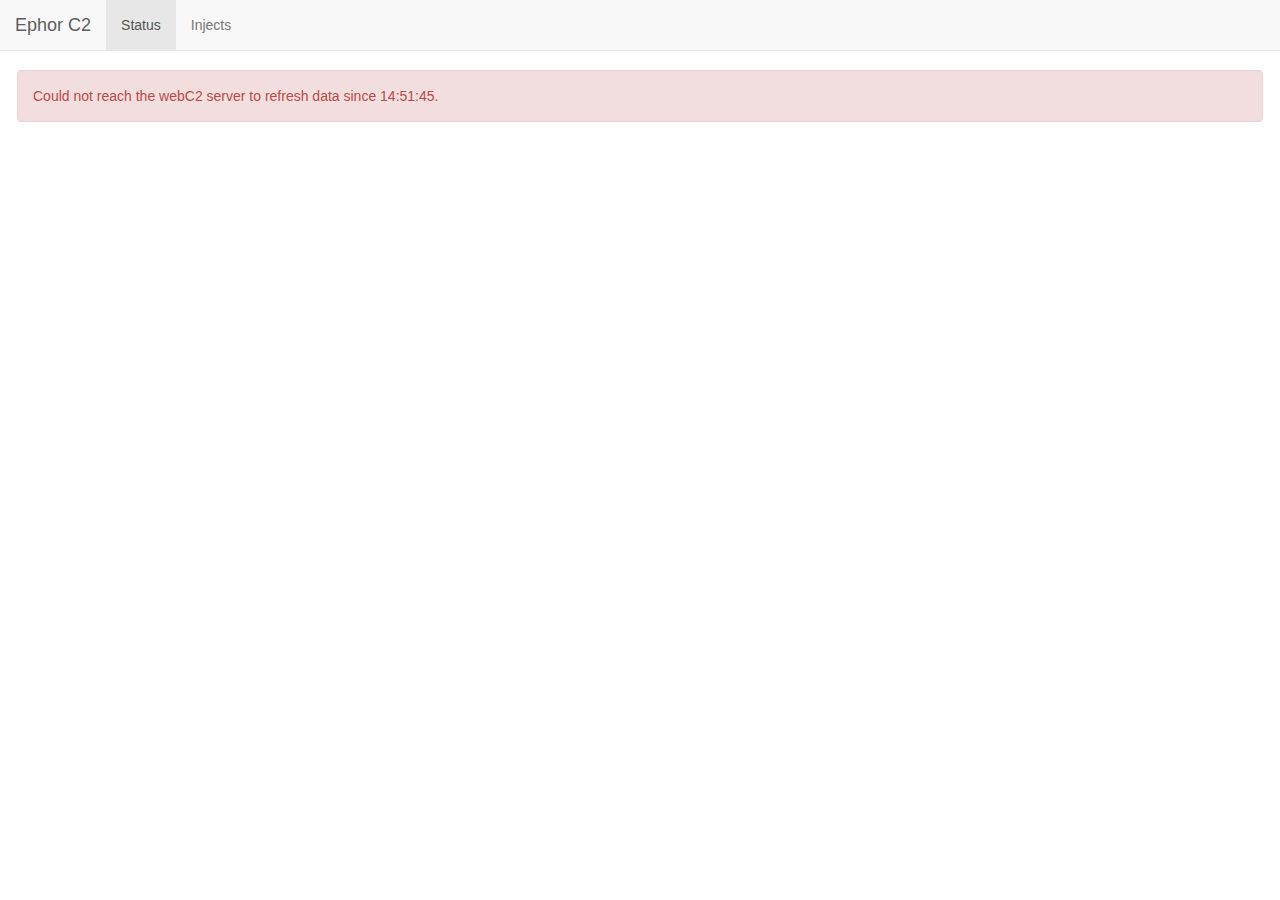
==== app/web/webroot/index.html @ 98bf1b29 "Initial Commit" ====
<!DOCTYPE html>

<!--************************************************************************************************************************************************
    * AUTHORS: Jonathan Miller, O-2; Nathaniel Hart, O-1; Katie Tiedemann, O-1
    * CREATION DATE: 22 August 2013
    * PAGE NAME: index.html
    * DESCRIPTION: 
    *   Original Intent: Home page for Ephor C2 interface. Displays running ranges, provides details about the range, and injects currently
    *   running on each range. Includes a navigation bar header. This page is designed with the intent of displaying information rather
    *   than being an interactive page. The only interactive objects on the page are the details button for displaying range information, 
    *   the details pop up for inject information when a user clicks on an inject, and the stop inject button. 
*************************************************************************************************************************************************-->

<html>
    <head>
        <meta http-equiv="X-UA-Compatible" content="IE=edge"/>
        <title>Ephor - Status</title>
        <!-- Bootstrap -->
        <link href="css/bootstrap.min.css" rel="stylesheet" media="all">
        <link href="style.css" rel="stylesheet" media="all">
    </head>
<body>
    <div id="content">

        <!-- Navigation bar -->
        <nav class="navbar navbar-default navbar-fixed-top" role="navigation">
            <div class="navbar-header">
                <a class="navbar-brand" href="index.html" title="The ephors (from the Greek for 'on' or 'over' and the Greek word for 'to see'; i.e. 'one who oversees') were leaders of ancient Sparta and shared power with the Spartan kings.">Ephor C2</a>
            </div>   
            <div class="collapse navbar-collapse navbar-ex1-collapse">
                <ul class="nav navbar-nav">
                    <li class="active"><a href="index.html">Status</a></li>
                    <li><a href="injects.html">Injects</a></li>
                    <!-- <li><a href="interact.html">Interact</a></li> -->
                </ul>
                <div class="navbar-right">
                    <p id="lastUpdate" class="navbar-text"></p>
                </div>
            </div>
        </nav>

    <!-- Status panels displayed here (loaded dynamically via ajax) -->
    </div> <!-- end content -->
<!--rsr - this is interfering with dynamic content, and I don't know enough html to fix it 

    <div id="footer">
        <nav class="navbar navbar-default navbar-fixed-bottom" role="navigation">
            <div class="navbar-footer">
                <p> Inject Icon Descriptions: </p>
                <span class="glyphicon glyphicon-ok-sign green"></span> Inject is running.<br>
                <span class="glyphicon glyphicon-minus-sign red"></span> Inject is not running.<br>
                <span class="glyphicon glyphicon-question-sign black"></span> Inject is not running on this service. No error.
            </div>
        </nav>
    </div>
-->
    <script type="text/javascript" src="js/config.js"></script>
    <script type="text/javascript" src="js/jquery-1.10.2.min.js"></script>
    <script type="text/javascript" src="js/bootstrap.min.js"></script>
    <script type="text/javascript" src="js/tooltip.js"></script> 
    <script type="text/javascript" src="js/bootbox.js"></script>
    
    <script>
    $.ajaxSetup({
        // Disable caching of AJAX responses
        cache: false
    });
    
    /** loadDashboard()
        * Displays the clients, grouped by range, in bootstrap tile format on the homepage. Each tile is colored based on the status of the range, (RUNNING, STOPPED, WAITING, UNKNOWN, ERROR).
        * The tile then displays range information followed by a table listing of the clients with injects running on them. Displays IP address, inject type, inject status, and an inject
        * stop button. 
    */
    function loadDashboard(){
        var data = '';
        var client_length = 0;
        
        /** 
            * Grab the json data from the server
        */
        $.get('json', function(data) {
            // Remove all the old things
            $('.row').remove();

            // Grid layout of ranges
            newRows = '';

            /** 
            * Get each range out of the json data. 
            */
            $.each(data, function(range_index, rangeC2) {
                // New row logic
                newPanel = '';
                if(range_index % config.statusHorizPanels == 0){
                    newPanel += '<div class="row">';
                }
                // Find the number of clients
                //client_length = rangeC2.clients.length;
                client_length = rangeC2.clients.length;
                $.each(rangeC2.clients, function(client_index, client) {
                    // Dont show temporary range clients
                    if(client.state == 5) {
                        client_length -= 1;
                    }
                });
                // Bootstrap panels to display each range
                newPanel +=
                '<div class="col-md-' + columnWidthSubstitution(config.statusHorizPanels) + '">' +
                    // Set panel color
                    '<div class="panel panel-' + stateToColorName(rangeC2.state)[0] + '">' +   
                        '<div id="' + rangeC2.rangeName  + '" class="panel-heading popoverTrigger" href="#" data-content="' + rangeC2.errorString  + '" ';
                            // If the range has a error create a popover. Popover populated line ~175
                            if(rangeC2.errorString != ""){
                                newPanel += 'rel="popover" data-placement="bottom" data-original-title="Range Details" data-trigger="hover"';
                            }
                            // Display title bar of range with a temporary range client
                            if (rangeC2.clients.length - client_length > 0) {
                               newPanel += '>' +
                               '<h3 class="panel-title">' + rangeC2.rangeName + '<span class="badge pull-right">' + client_length + ' Clients, ' 
                                  + (rangeC2.clients.length - client_length) + ' Range </span>' + '</h3>' + '</div>' + // end panel-heading
                               '<div class="panel-body">' +
                                  '<p>Range IP : ' + rangeC2.c2ExternalIP + '</p>' +
                                  '<br>' +
                                  '<table class="table table-hover">';
                            // Display title bar of a range with no temp clients
                            } else {
                               newPanel += '>' +
                               '<h3 class="panel-title">' + rangeC2.rangeName + '<span class="badge pull-right">' + client_length + ' Clients</span>' + 
                                   '</h3>' + '</div>' + // end panel-heading
                               '<div class="panel-body">' +                                             
                                  '<p>Range IP : ' + rangeC2.c2ExternalIP + '</p>' +
                                  '<br>' +
                                  '<table class="table table-hover" style="width:50">';
                            }
                            /** 
                            * Get each client from the range. 
                            */
                            $.each(rangeC2.clients, function(client_index, client) { 
                                // Only show clients that have more than 0 injects running in the table.
                                if(client.injects.length > 0) {
                                    newPanel += '<tr><td rowspan="' + (client.injects.length+1).toString() + '">' + client.ip + '</td></tr>';
                                }
                                function getGlyphiconForState(state){
                                    switch(state){
                                        case 0:
                                        return "glyphicon glyphicon-ok-sign";
                                        break;
                                        case 1:
                                        return "glyphicon glyphicon-minus-sign";
                                        break;
                                    }
                                    return "glyphicon glyphicon-question-sign";
                                }
                                /** 
                                * Get each inject running on the range. 
                                */
                                $.each(client.injects, function(injects_index, inject) {
                                     //if(injects_index != 0) newPanel += '<tr>';
                                     newPanel += '<tr class="clickRow" data-json="'+JSON.stringify(inject).replace(/'/g,'\\"').replace(/"/g,"'")+'">';
                                     newPanel += '<td>' + inject.humanName + '</td>' +
                                         '<td style="white-space:nowrap">' +
                                             '<span title="WebC2 Status" style="color:'+stateToColorName(inject.webC2Inject.state)[2] + 
                                                 '" class="'+ getGlyphiconForState(inject.webC2Inject.state) +'">&thinsp; </span>' +
                                             '<span title="RangeC2 Status" style="color:'+stateToColorName(inject.rangeC2Inject.state)[2] + 
                                                 '" class="'+ getGlyphiconForState(inject.rangeC2Inject.state) +'">&thinsp; </span>' +
                                             '<span title="Client Status" style="color:'+stateToColorName(inject.clientInject.state)[2] + 
                                                 '" class="'+ getGlyphiconForState(inject.clientInject.state) +'">&thinsp; </span>' +
                                         '</td>' +
                                         '<td><a class="close stopInject" data-id="'+inject.id+'" data-target="'+inject.target+'">x</a></tr>';
                                         '</tr>';
                                });
                            newPanel += '</tr>';
                            });
                            newPanel += '</table>' +
                            '<div class="btn-group">' +
                                '<button class="detailsButton btn btn-default" data-content="' + JSON.stringify(rangeC2).replace(/'/g,'\\"').replace(/"/g,"'") + '">' +
                                    '<span class="glyphicon glyphicon-transfer"></span> Details' +         
                                '</button>' +           
                                '<button class="rebootButton btn btn-default" data-range="'+rangeC2.rangeName+'">' +
                                    '<span class="glyphicon glyphicon-trash"></span> Reboot' +         
                                '</button>' +           
                                '<button class="cleanupButton btn btn-default" data-range="'+rangeC2.rangeName+'">' +
                                    '<span class="glyphicon glyphicon-trash"></span> Cleanup' +         
                                '</button>' +           
                            '</div>' +
                        '</div>' + // end panel-body
                    '</div>' + // end panel
                '</div>'; // end column
                
                // End of row logic
                if(range_index % config.statusHorizPanels == config.statusHorizPanels-1) {
                    newPanel += '</div>';
                }
                
                newRows += newPanel;
            });
            
            // Add the content we just created
            panelPage = $("#content");
            panelPage.append(newRows);
            
            /** 
             * Make all of the ranges into popovers
            */
            $.each(data, function(row_index, rangeC2){
                $('#' + rangeC2.rangeName).popover();
            });

            /**
             * Remove the top AJAX error banner if it exists
             */
            if($('.alert.alert-danger.ajaxError').length != 0){
                $('.alert.alert-danger.ajaxError').fadeOut(function(){
                    $(this).remove();
                });
            }

            $('.cleanupButton').click(function(e){
                var rangeName = $(e.target).data('range');
                bootbox.dialog({
                    message: "Would you like to cleanup all ranges, or just "+rangeName+"?",
                    title: "Cleanup",
                    buttons: {
                        danger: {
                            label: "All ranges",
                            className: "btn-danger",
                            callback: function() {
                                $.post('/', {action: 'inject', option: 'cleanup'});
                            }
                        },
                        main: {
                            label: "Just "+rangeName,
                            className: "btn-primary",
                            callback: function() {
                                $.post('/', {action: 'inject', option: 'cleanup', range: rangeName});
                            }
                        }
                    }
                });
            });
            
            $('.rebootButton').click(function(e){
                var rangeName = $(e.target).data('range');
                bootbox.dialog({
                    message: "Would you like to reboot all ranges, or just "+rangeName+"?",
                    title: "Cleanup",
                    buttons: {
                        danger: {
                            label: "All ranges",
                            className: "btn-danger",
                            callback: function() {
                                $.each(data, function(range_index, rangeC2) {
                                    $.post('/', {action: 'maint', option: 'rebootRange', target: rangeC2.rangeName});
                                });
                            }
                        },
                        main: {
                            label: "Just "+rangeName,
                            className: "btn-primary",
                            callback: function() {
                                $.post('/', {action: 'maint', option: 'rebootRange', target: rangeName});
                            }
                        }
                    }
                });
            });

            // Set the time of the last update, upper right hand corner
            $('#lastUpdate').text("Last update: "+getTimeString());

            /**
             ************************************************************************************************************************************************
             * Make the click handlers for object created in loadDashboard()
             ************************************************************************************************************************************************
             */
                
            /** 
             * Add a click function to pop up the detailed information about the range, clients and injects. 
             */
            $('.detailsButton').click(function(e){
                row = $(this);
                data = JSON.parse(row.data('content').replace(/'/g,'"'));
                
                // Create and populate the boot box object 
                bootbox.dialog({
                    message: "<pre>" + DumpObjectIndented(data) + "</pre>",
                    title: data.rangeName + " Details",
                    buttons: {},
                    onEscape: function(){
                        bootbox.hideAll();
                    }
                });
            });
            

            /** 
             * This is for the extra details about each inject. Creates a pop up dialog with all known information about the inject.
             * Is triggered by a click on the row of the inject.
            */
            $('.clickRow').click(function(e){
                row = $(this);
                data = JSON.parse(row.data('json').replace(/'/g,'"').replace(/\n/g,'\\n').replace(/\t/g, '\\t'));
                dlgMessage = "" + 
                    'Unique ID: ' + data.id + 
                    '</br>Name of module: ' + data.moduleFile.name + '.py' +
                             '<dl>';
                                 if(data.response.length > 0){
                                     dlgMessage = dlgMessage + 
                                     '<dt>Response:</dt>' + 
                                     '<pre>' + data.response + '</pre>' +
                                     '<br>';
                                 }
                                 dlgMessage = dlgMessage + 
                                 '<dt>WebC2 Server:</dt>' + 
                                 '<dd>Arguments: ' + DumpObjectIndented(data.webC2Inject.args).replace(/'[0-9]*' : /g,"") + '</dd>';
                                 if(data.webC2Inject.errorString.length > 0){
                                     dlgMessage = dlgMessage + 
                                     '<dd>Error info: ' + data.webC2Inject.errorString + '</dd>';
                                 }
                                 dlgMessage = dlgMessage + 
                                 '<dd>pid: ' + data.webC2Inject.pid + '</dd>' + 
                                 '<dd>fd: ' + data.webC2Inject.fd + '</dd>' + 
                                 '<dt>RangeC2 Server:</dt>' + 
                                 '<dd>Arguments: ' + DumpObjectIndented(data.rangeC2Inject.args).replace(/'[0-9]*' : /g,"") + '</dd>';
                                 if(data.rangeC2Inject.errorString.length > 0){
                                     dlgMessage = dlgMessage + 
                                     '<dd>Error info: ' + data.rangeC2Inject.errorString + '</dd>';
                                 }
                                 dlgMessage = dlgMessage + 
                                 '<dd>pid: ' + data.rangeC2Inject.pid + '</dd>' + 
                                 '<dt>Client:</dt>' + 
                                 '<dd>Arguments: ' + DumpObjectIndented(data.clientInject.args).replace(/'[0-9]*' : /g,"") + '</dd>';
                                 if(data.clientInject.errorString.length > 0){
                                     dlgMessage = dlgMessage + 
                                     '<dd>Error info: ' + data.clientInject.errorString + '</dd>';
                                 }
                                 dlgMessage = dlgMessage + 
                                 '<dd>pid: ' + data.clientInject.pid + '</dd>' + 
                             '</dl>' +
                             '',
                bootbox.dialog({
                    message: dlgMessage,
                    title: data.humanName + " running on " + data.target + " ("+data.id+")",
                    buttons: {
                        success: {
                            label: "Restart",
                            className: "btn-warning",
                            callback: function() {
                                row[0].children[1].innerHTML="restarting...";
                            }
                        },
                        danger: {
                            label: "Stop",
                            className: "btn-danger",
                            callback: function() {
                                $.post('/',
                                       { action: 'inject', option: 'stop', target: data.target, id: data.id},
                                       function(data) {
                                });
                            }
                        }
                    },
                    onEscape: function(){bootbox.hideAll();}
                });
            });

            /** 
            * Stop running the inject if the stopInject object is clicked.
            */
            $('.stopInject').click(function(e){
                //$(this).parent().parent().children()[1].innerHTML="stopping...";
                // Call the ajax remove functionality
                var row = $(this);
                $.post('/',
                    { action: 'inject', option: 'remove', target: $(this).data().target, id: $(this).data().id},
                    function(data){
                        $(row).text('');
                        $(row).addClass('glyphicon glyphicon-ban-circle');
                });
                e.stopPropagation();
            });
            
        /** 
        * If there is no JSON data passed from the server,  show and error.
        */  
        }).fail(function(){
            // The GET request failed!
            if($('.alert.alert-danger.ajaxError').length === 0){
                // create the error div
                error = '<div class="alert alert-danger ajaxError" style="margin: 0px 17px 17px 17px">Could not reach the webC2 server to refresh data since ';
                error += getTimeString();
                error += '.</div>';
                $(error).hide().prependTo('#content').fadeIn();
            }
        });
    }

    /** 
    * Get the time for keeping track of last update
    */
    function getTimeString(){
        var retStr = "";
        var d = new Date();
        var h = d.getHours().toString();
        if(h.length == 1){
            h = '0'+h;
        }
        retStr += h+':';
        var m = d.getMinutes().toString();
        if(m.length == 1){
            m = '0'+m;
        }
        retStr += m+':';
        var s = d.getSeconds().toString();
        if(s.length == 1){
            s = '0'+s;
        }
        retStr += s;
        return retStr;
    }
    
    /** 
    * Refresh ths dashboard every 5 seconds
    */
    setInterval(function(){
        if($('.modal.fade.in').length === 0 && $('.popover.fade.bottom.in').length == 0){
            //console.log("Refreshing content")
            loadDashboard();
        }
    }, 5000);
    
    /** 
    * Code that runs when page is first loaded. 
    */
    $(document).ready(function(){
        loadDashboard();

        /** 
        * Hack to make a background click make the dialog go away
        */
        $(document).click(function(event) { 
            if($('.bootbox').data('clicked') == undefined) {
                $('.bootbox').data('clicked',1);
            }
            else if($('.bootbox').data('clicked') == 1) {
                console.log($('.bootbox'));
                bootbox.hideAll();
            }
        });
    });
    
    setInterval(function(){
        if($('.modal.fade.in').length === 0 && $('.popover.fade.bottom.in').length == 0){
            console.log("Refreshing content")
            loadDashboard();
        }
    }, 5000);

</script>
</body>
</html>
---- app/web/webroot/style.css ----
/************************************************************************************************************************************************
	* AUTHORS: Jonathan Miller, O-2; Nathaniel Hart, O-1; Katie Tiedemann, O-1
	* CREATION DATE: 22 August 2013
	* PAGE NAME: style.css
	* DESCRIPTION: 
	* 	Original Intent: Overrides styls from bootstrap.css. Used so that we know what changes we have made.
*************************************************************************************************************************************************/
body { padding-top: 70px; }

.row {
    margin-right: 0px;
    margin-left:  0px;
}

.hiddenCheckboxColumn { display: none; } 

.clickRow:hover {
    cursor: pointer;
	background-color: #ffff00;
}

.VMRange.activated:hover{
    z-index: 2;
	color: #b0b0b0;
}

.VMRange.activated:focus ,
.VMRange.activated {
	color: #ffffff;
    background-color: #428bca;
    border-color: #428bca;
}

.red {
    color: red;
}

.green{
    color: green;
}

.yellow{
    color: yellow;
}

.activated {
	color: #ffffff;
    background-color: #428bca;
    border-color: #428bca;
}
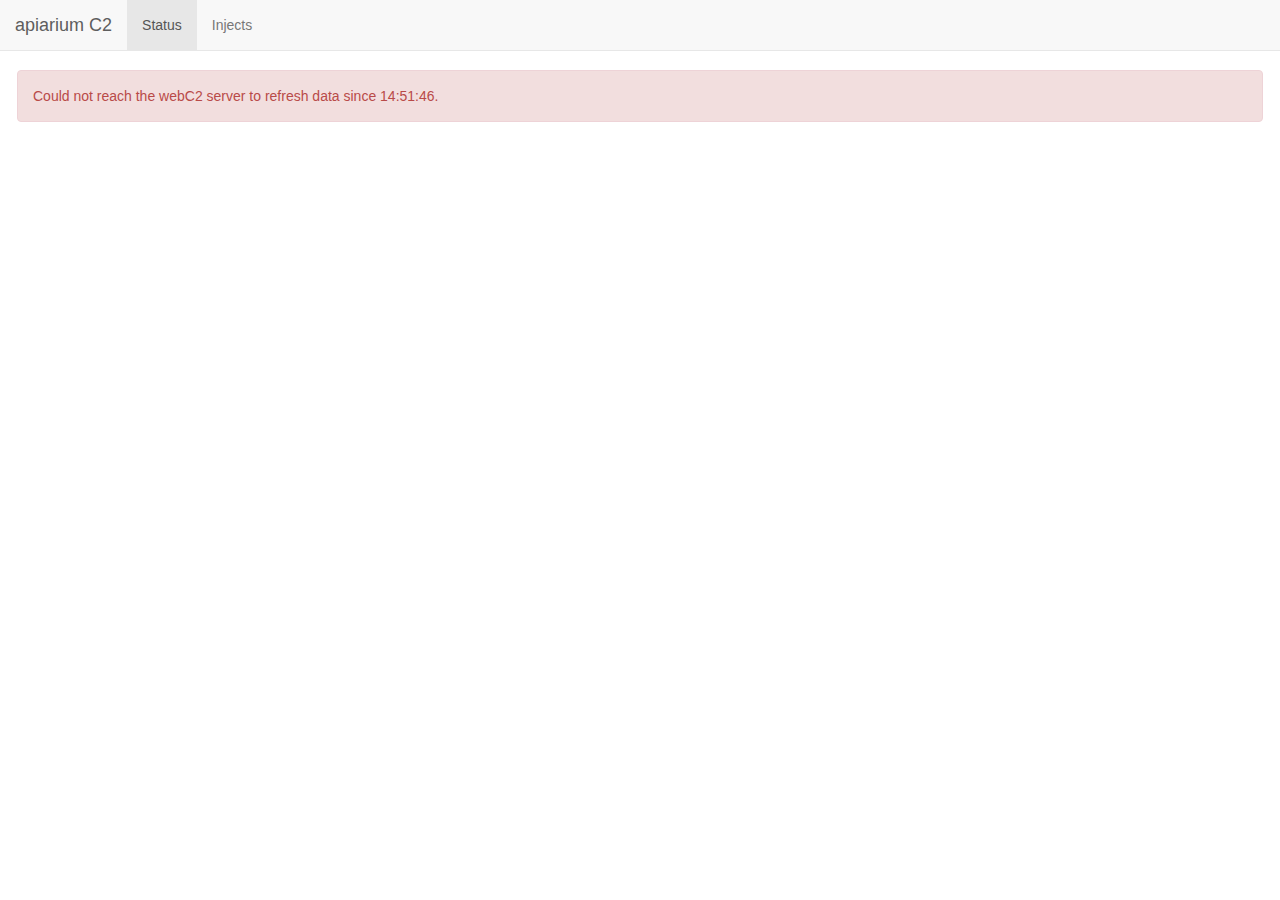
==== commit 0262a23b: "updated file names" ====
--- a/app/web/webroot/index.html
+++ b/app/web/webroot/index.html
@@ -5,7 +5,7 @@
     * CREATION DATE: 22 August 2013
     * PAGE NAME: index.html
     * DESCRIPTION: 
-    *   Original Intent: Home page for Ephor C2 interface. Displays running ranges, provides details about the range, and injects currently
+    *   Original Intent: Home page for apiarium C2 interface. Displays running ranges, provides details about the range, and injects currently
     *   running on each range. Includes a navigation bar header. This page is designed with the intent of displaying information rather
     *   than being an interactive page. The only interactive objects on the page are the details button for displaying range information, 
     *   the details pop up for inject information when a user clicks on an inject, and the stop inject button. 
@@ -14,7 +14,7 @@
 <html>
     <head>
         <meta http-equiv="X-UA-Compatible" content="IE=edge"/>
-        <title>Ephor - Status</title>
+        <title>apiarium - Status</title>
         <!-- Bootstrap -->
         <link href="css/bootstrap.min.css" rel="stylesheet" media="all">
         <link href="style.css" rel="stylesheet" media="all">
@@ -25,7 +25,7 @@
         <!-- Navigation bar -->
         <nav class="navbar navbar-default navbar-fixed-top" role="navigation">
             <div class="navbar-header">
-                <a class="navbar-brand" href="index.html" title="The ephors (from the Greek for 'on' or 'over' and the Greek word for 'to see'; i.e. 'one who oversees') were leaders of ancient Sparta and shared power with the Spartan kings.">Ephor C2</a>
+                <a class="navbar-brand" href="index.html" title="The apiariums (from the Greek for 'on' or 'over' and the Greek word for 'to see'; i.e. 'one who oversees') were leaders of ancient Sparta and shared power with the Spartan kings.">apiarium C2</a>
             </div>   
             <div class="collapse navbar-collapse navbar-ex1-collapse">
                 <ul class="nav navbar-nav">
